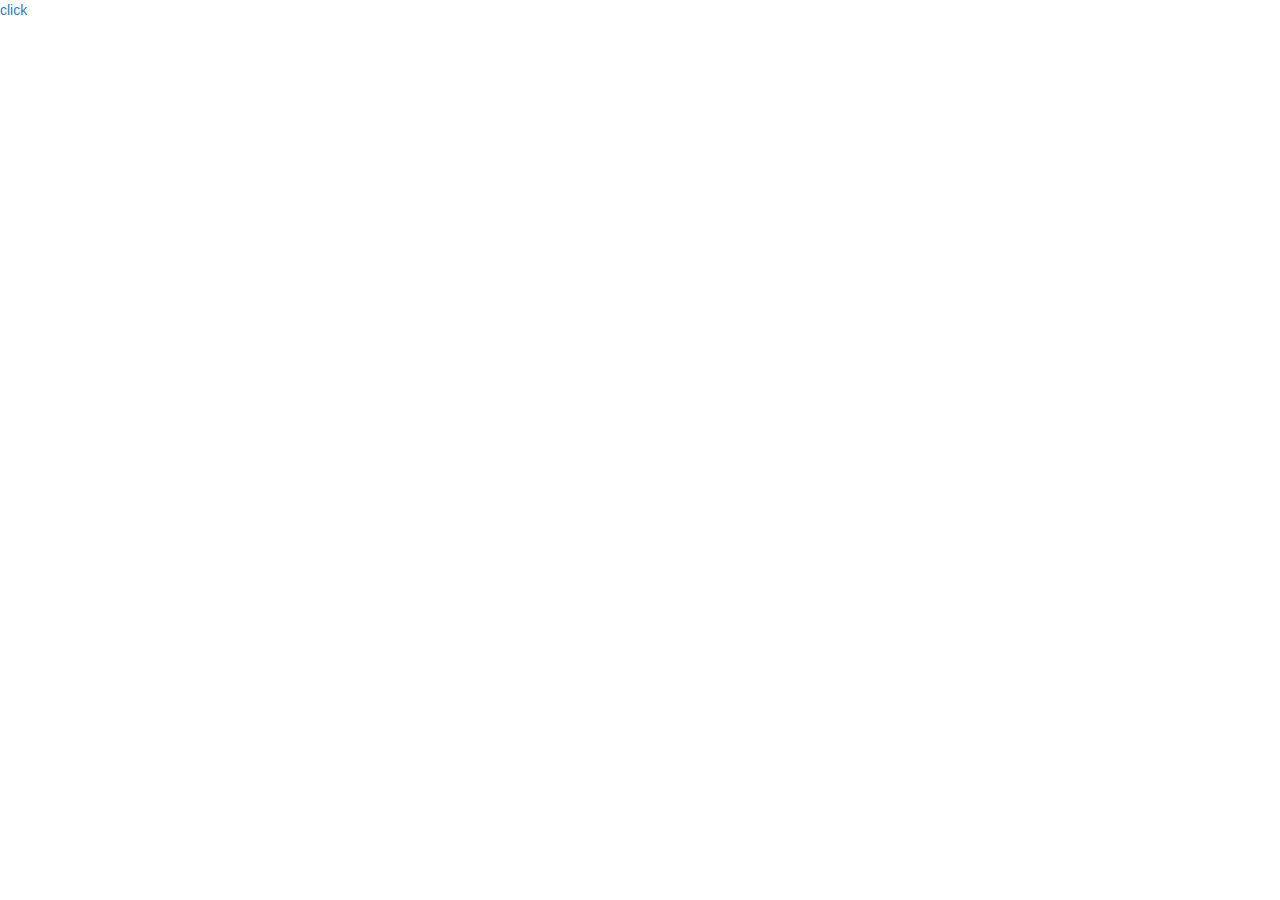
==== game/index.html @ df71acb4 "Rename gameindex.html to index.html" ====
<!DOCTYPE html>
<html>
    <head>
        <title>Regular Pong</title>
        <meta charset="utf-8">
        <meta name="viewport" content="width=device-width, initial-scale=1">
        <link href="https://fonts.googleapis.com/css?family=Lora" rel="stylesheet">
        <link rel="stylesheet" href="https://maxcdn.bootstrapcdn.com/bootstrap/3.3.7/css/bootstrap.min.css">
        <script src="https://ajax.googleapis.com/ajax/libs/jquery/1.12.4/jquery.min.js"></script>
        <script src="https://maxcdn.bootstrapcdn.com/bootstrap/3.3.7/js/bootstrap.min.js"></script>
        <link href=./style.css rel="stylesheet" type="text/css">
    </head>
    
    <body>
        <div id="wrapper"> 
            <div id="game">
            </div>
        </div>
        <div id="secret">
            <a id="next" href="./oof.html">click</a>
        </div>
    </body>
</html>
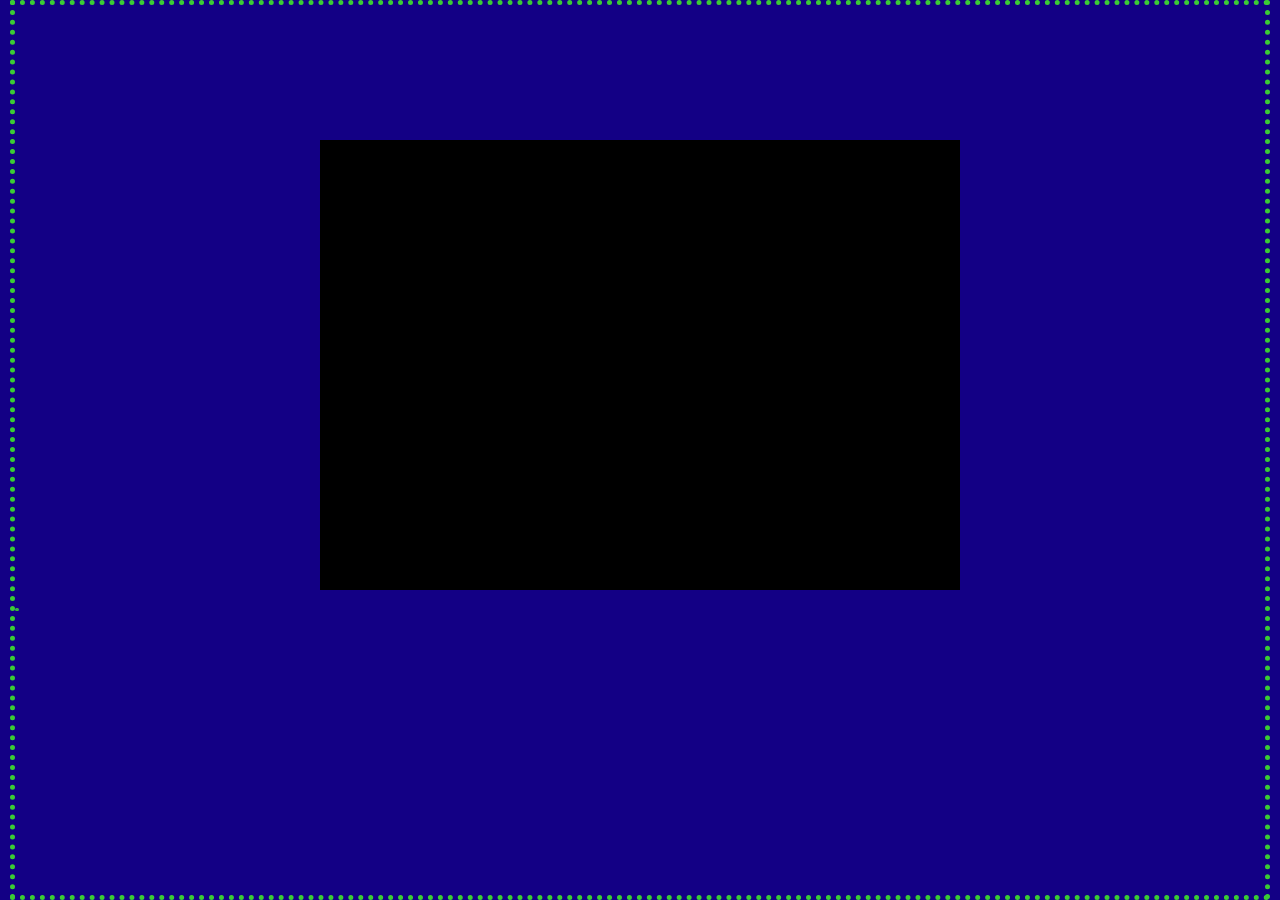
==== commit 9305f17e: "get rid of ./'s" ====
--- a/game/index.html
+++ b/game/index.html
@@ -8,7 +8,7 @@
         <link rel="stylesheet" href="https://maxcdn.bootstrapcdn.com/bootstrap/3.3.7/css/bootstrap.min.css">
         <script src="https://ajax.googleapis.com/ajax/libs/jquery/1.12.4/jquery.min.js"></script>
         <script src="https://maxcdn.bootstrapcdn.com/bootstrap/3.3.7/js/bootstrap.min.js"></script>
-        <link href=./style.css rel="stylesheet" type="text/css">
+        <link href=style.css rel="stylesheet" type="text/css">
     </head>
     
     <body>
@@ -17,7 +17,7 @@
             </div>
         </div>
         <div id="secret">
-            <a id="next" href="./oof.html">click</a>
+            <a id="next" href="oof.html">click</a>
         </div>
     </body>
 </html>
